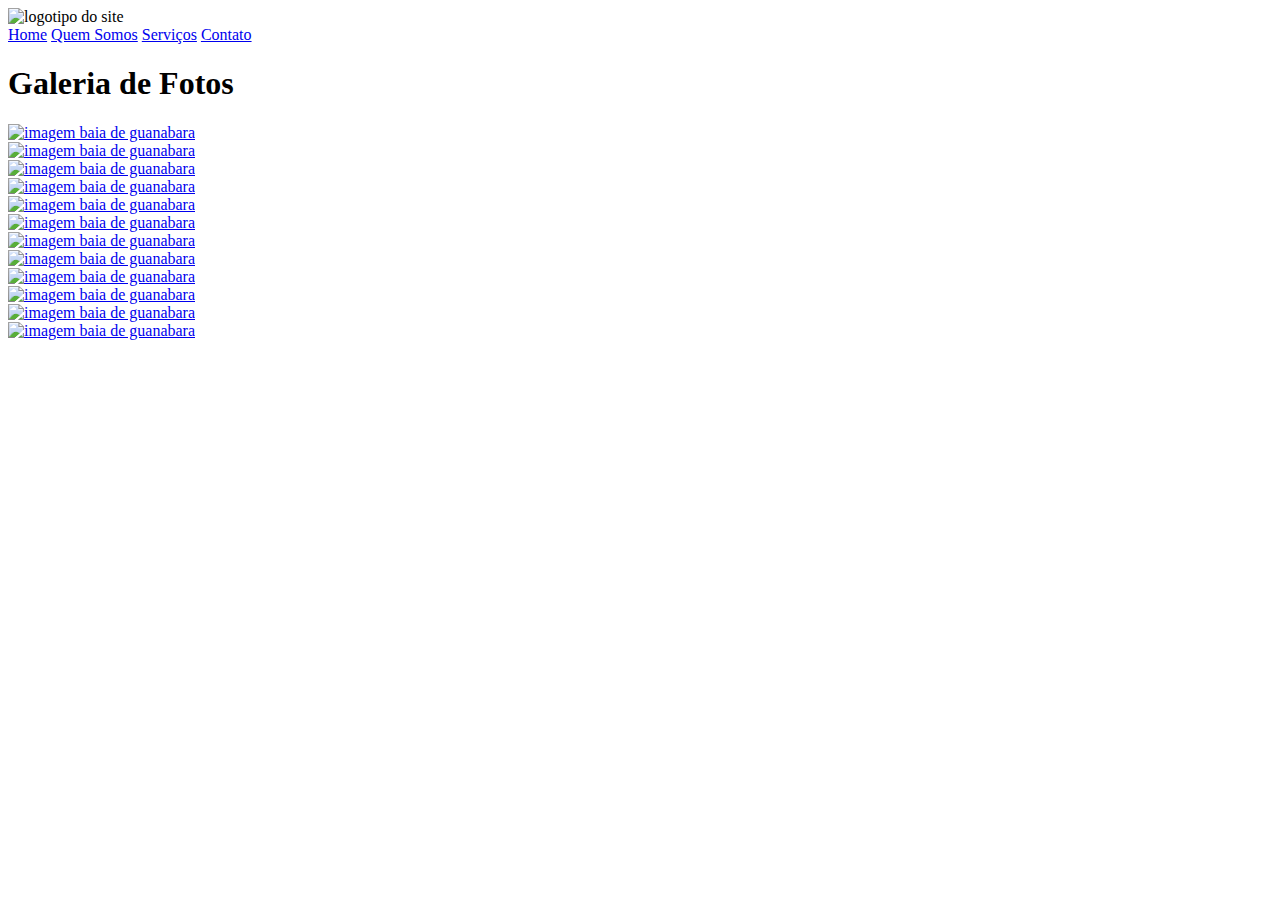
==== index.html @ 7780c83c "Add files via upload" ====
<!DOCTYPE html>
<html lang="en">
<head>
    <meta charset="UTF-8">
    <meta http-equiv="X-UA-Compatible" content="IE=edge">
    <meta name="viewport" content="width=device-width, initial-scale=1.0">
    <title>Aula5</title>
    <link rel="stylesheet" href="css/estilo.css"
     type="text/css">
     <link rel="stylesheet" type="text/css" href="shadowbox/shadowbox.css">
<script type="text/javascript" src="shadowbox/shadowbox.js"></script>
<script type="text/javascript">
Shadowbox.init();
</script>
  </head>
<body>
    <div id="total">
        <div id="topo">
            <div id="logo">
        <img src="imagem/logo.jpg" 
        alt="logotipo do site">
            </div><!--fecha logo-->
        </div><!--fecha topo-->
        <div id="banner"> 
             <div id="menu">
                <a href="#">Home</a>
                <a href="#">Quem Somos</a>
                <a href="#">Serviços</a>
                <a href="#">Contato</a>
   
        </div><!--fecha menu-->
    </div><!--fecha banner-->   
    <div id="conteudo">
        <h1>Galeria de Fotos</h1>
        <div class="box">
           <a href="imagem/1.jpg" rel="shadowbox[rio]" title="Baia de Guanabara"> 
            <img src="miniatura/1.jpg"
            width="120px"
            height="90px"           
            alt="imagem baia de guanabara"/>
          </a>            
        </div>
        <div class="box">
            <a href="imagem/2.jpg" rel="shadowbox[rio]" title="Baia de Guanabara"> 
             <img src="miniatura/2.jpg"
             width="120px"
             height="90px"           
             alt="imagem baia de guanabara"/>
           </a>            
         </div>
         <div class="box">
            <a href="imagem/3.jpg" rel="shadowbox[rio]" title="Baia de Guanabara"> 
             <img src="miniatura/3.jpg"
             width="120px"
             height="90px"           
             alt="imagem baia de guanabara"/>
           </a>            
         </div>
         <div class="box">
            <a href="imagem/4.jpg" rel="shadowbox[rio]" title="Baia de Guanabara"> 
             <img src="miniatura/4.jpg"
             width="120px"
             height="90px"           
             alt="imagem baia de guanabara"/>
           </a>            
         </div>
         <div class="box">
            <a href="imagem/5.jpg" rel="shadowbox[rio]" title="Baia de Guanabara"> 
             <img src="miniatura/5.jpg"
             width="120px"
             height="90px"           
             alt="imagem baia de guanabara"/>
           </a>            
         </div>
         <div class="box">
            <a href="imagem/6.jpg" rel="shadowbox[rio]" title="Baia de Guanabara"> 
             <img src="miniatura/6.jpg"
             width="120px"
             height="90px"           
             alt="imagem baia de guanabara"/>
           </a>            
         </div>
         <div class="box">
            <a href="imagem/7.jpg" rel="shadowbox[rio]" title="Baia de Guanabara"> 
             <img src="miniatura/7.jpg"
             width="120px"
             height="90px"           
             alt="imagem baia de guanabara"/>
           </a>            
         </div>
         <div class="box">
            <a href="imagem/8.jpg" rel="shadowbox[rio]" title="Baia de Guanabara"> 
             <img src="miniatura/8.jpg"
             width="120px"
             height="90px"           
             alt="imagem baia de guanabara"/>
           </a>            
         </div>
         <div class="box">
            <a href="imagem/9.jpg" rel="shadowbox[rio]" title="Baia de Guanabara"> 
             <img src="miniatura/9.jpg"
             width="120px"
             height="90px"           
             alt="imagem baia de guanabara"/>
           </a>            
         </div>
         <div class="box">
            <a href="imagem/10.jpg" rel="shadowbox[rio]" title="Baia de Guanabara"> 
             <img src="miniatura/10.jpg"
             width="120px"
             height="90px"           
             alt="imagem baia de guanabara"/>
           </a>            
         </div>
         <div class="box">
            <a href="imagem/11.jpg" rel="shadowbox[rio]" title="Baia de Guanabara"> 
             <img src="miniatura/11.jpg"
             width="120px"
             height="90px"           
             alt="imagem baia de guanabara"/>
           </a>            
         </div>
         <div class="box">
            <a href="imagem/12.jpg" rel="shadowbox[rio]" title="Baia de Guanabara"> 
             <img src="miniatura/12.jpg"
             width="120px"
             height="90px"           
             alt="imagem baia de guanabara"/>
           </a>            
         </div>
                           
        </div><!--fecha conteudo--> 
    <div id="rodapé">
       
    </div><!--frcha rodape-->
 </div><!--fecha total-->
</body> 
</html
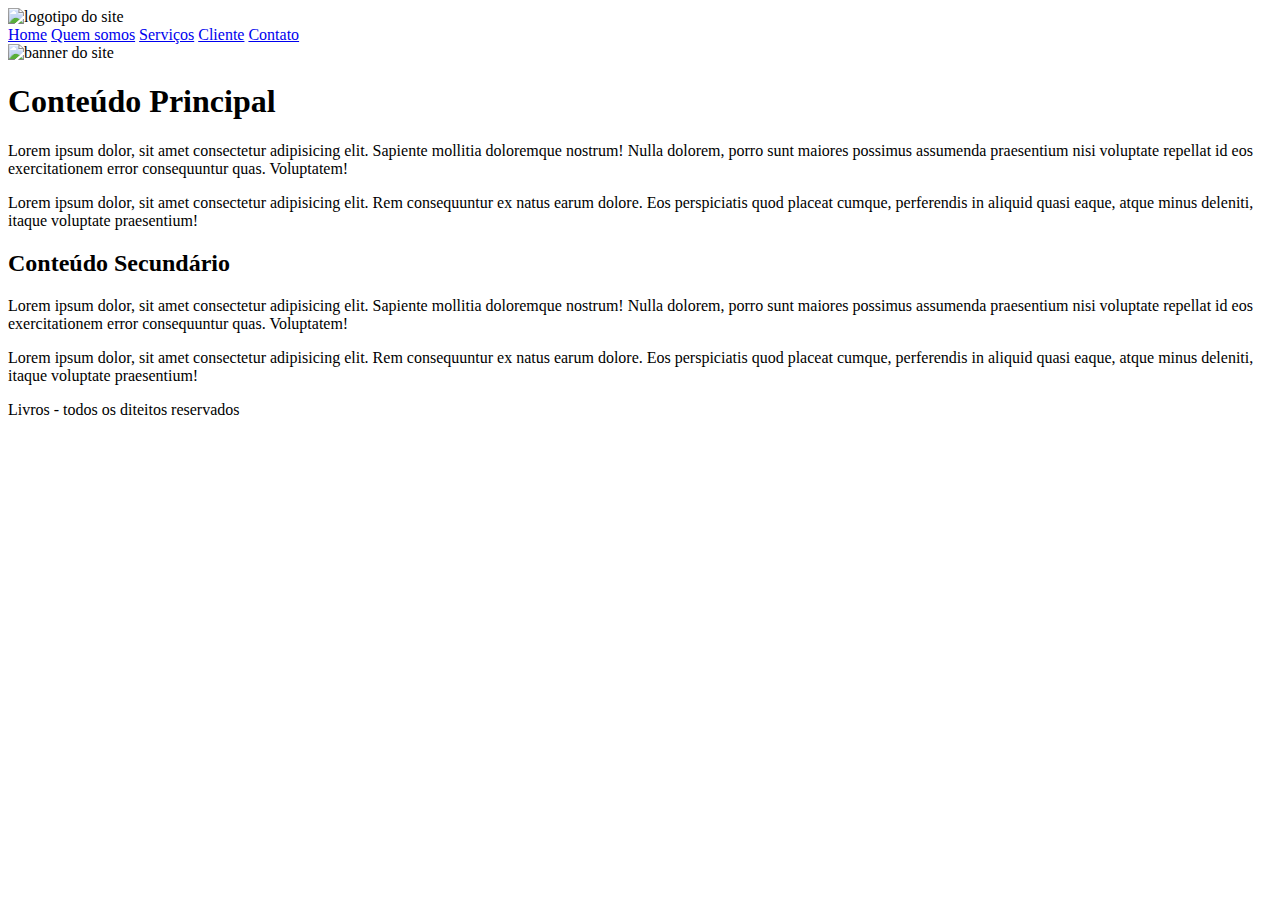
==== commit 55196329: "Add files via upload" ====
--- a/index.html
+++ b/index.html
@@ -4,135 +4,51 @@
     <meta charset="UTF-8">
     <meta http-equiv="X-UA-Compatible" content="IE=edge">
     <meta name="viewport" content="width=device-width, initial-scale=1.0">
-    <title>Aula5</title>
-    <link rel="stylesheet" href="css/estilo.css"
-     type="text/css">
-     <link rel="stylesheet" type="text/css" href="shadowbox/shadowbox.css">
-<script type="text/javascript" src="shadowbox/shadowbox.js"></script>
-<script type="text/javascript">
-Shadowbox.init();
-</script>
-  </head>
+    <title>Aula 7</title>
+    <link rel="stylesheet"
+    href="css/estilo.css"
+    type="text/css">
+</head>
 <body>
     <div id="total">
-        <div id="topo">
+        <header id="topo">
             <div id="logo">
-        <img src="imagem/logo.jpg" 
-        alt="logotipo do site">
-            </div><!--fecha logo-->
-        </div><!--fecha topo-->
-        <div id="banner"> 
-             <div id="menu">
-                <a href="#">Home</a>
-                <a href="#">Quem Somos</a>
-                <a href="#">Serviços</a>
-                <a href="#">Contato</a>
-   
-        </div><!--fecha menu-->
-    </div><!--fecha banner-->   
-    <div id="conteudo">
-        <h1>Galeria de Fotos</h1>
-        <div class="box">
-           <a href="imagem/1.jpg" rel="shadowbox[rio]" title="Baia de Guanabara"> 
-            <img src="miniatura/1.jpg"
-            width="120px"
-            height="90px"           
-            alt="imagem baia de guanabara"/>
-          </a>            
+                <img src="imagens/logo7.jpg"
+                alt="logotipo do site"/>
+            </div>
+         </header>
+         <nav id="menu">
+            <a href="#">Home</a>
+            <a href="#">Quem somos</a>
+            <a href="#">Serviços</a>
+            <a href="#">Cliente</a>
+            <a href="#">Contato</a>
+        </nav>
+        <div id="banner">
+            <img src="imagens/banner.jpg" alt="banner do site"/>
         </div>
-        <div class="box">
-            <a href="imagem/2.jpg" rel="shadowbox[rio]" title="Baia de Guanabara"> 
-             <img src="miniatura/2.jpg"
-             width="120px"
-             height="90px"           
-             alt="imagem baia de guanabara"/>
-           </a>            
-         </div>
-         <div class="box">
-            <a href="imagem/3.jpg" rel="shadowbox[rio]" title="Baia de Guanabara"> 
-             <img src="miniatura/3.jpg"
-             width="120px"
-             height="90px"           
-             alt="imagem baia de guanabara"/>
-           </a>            
-         </div>
-         <div class="box">
-            <a href="imagem/4.jpg" rel="shadowbox[rio]" title="Baia de Guanabara"> 
-             <img src="miniatura/4.jpg"
-             width="120px"
-             height="90px"           
-             alt="imagem baia de guanabara"/>
-           </a>            
-         </div>
-         <div class="box">
-            <a href="imagem/5.jpg" rel="shadowbox[rio]" title="Baia de Guanabara"> 
-             <img src="miniatura/5.jpg"
-             width="120px"
-             height="90px"           
-             alt="imagem baia de guanabara"/>
-           </a>            
-         </div>
-         <div class="box">
-            <a href="imagem/6.jpg" rel="shadowbox[rio]" title="Baia de Guanabara"> 
-             <img src="miniatura/6.jpg"
-             width="120px"
-             height="90px"           
-             alt="imagem baia de guanabara"/>
-           </a>            
-         </div>
-         <div class="box">
-            <a href="imagem/7.jpg" rel="shadowbox[rio]" title="Baia de Guanabara"> 
-             <img src="miniatura/7.jpg"
-             width="120px"
-             height="90px"           
-             alt="imagem baia de guanabara"/>
-           </a>            
-         </div>
-         <div class="box">
-            <a href="imagem/8.jpg" rel="shadowbox[rio]" title="Baia de Guanabara"> 
-             <img src="miniatura/8.jpg"
-             width="120px"
-             height="90px"           
-             alt="imagem baia de guanabara"/>
-           </a>            
-         </div>
-         <div class="box">
-            <a href="imagem/9.jpg" rel="shadowbox[rio]" title="Baia de Guanabara"> 
-             <img src="miniatura/9.jpg"
-             width="120px"
-             height="90px"           
-             alt="imagem baia de guanabara"/>
-           </a>            
-         </div>
-         <div class="box">
-            <a href="imagem/10.jpg" rel="shadowbox[rio]" title="Baia de Guanabara"> 
-             <img src="miniatura/10.jpg"
-             width="120px"
-             height="90px"           
-             alt="imagem baia de guanabara"/>
-           </a>            
-         </div>
-         <div class="box">
-            <a href="imagem/11.jpg" rel="shadowbox[rio]" title="Baia de Guanabara"> 
-             <img src="miniatura/11.jpg"
-             width="120px"
-             height="90px"           
-             alt="imagem baia de guanabara"/>
-           </a>            
-         </div>
-         <div class="box">
-            <a href="imagem/12.jpg" rel="shadowbox[rio]" title="Baia de Guanabara"> 
-             <img src="miniatura/12.jpg"
-             width="120px"
-             height="90px"           
-             alt="imagem baia de guanabara"/>
-           </a>            
-         </div>
-                           
-        </div><!--fecha conteudo--> 
-    <div id="rodapé">
-       
-    </div><!--frcha rodape-->
- </div><!--fecha total-->
-</body> 
-</html+        <article id="conteudo">
+            <h1>Conteúdo Principal</h1>
+            <p>
+              Lorem ipsum dolor, sit amet consectetur adipisicing elit. Sapiente mollitia doloremque nostrum! Nulla dolorem, porro sunt maiores possimus assumenda praesentium nisi voluptate repellat id eos exercitationem error consequuntur quas. Voluptatem!
+            </p>
+            <p>
+              Lorem ipsum dolor, sit amet consectetur adipisicing elit. Rem consequuntur ex natus earum dolore. Eos perspiciatis quod placeat cumque, perferendis in aliquid quasi eaque, atque minus deleniti, itaque voluptate praesentium!
+            </p>
+        </article>        
+        <aside id="coluna">
+            <h2>Conteúdo Secundário</h2>
+            <p>
+                Lorem ipsum dolor, sit amet consectetur adipisicing elit. Sapiente mollitia doloremque nostrum! Nulla dolorem, porro sunt maiores possimus assumenda praesentium nisi voluptate repellat id eos exercitationem error consequuntur quas. Voluptatem!
+              </p>
+              <p>
+                Lorem ipsum dolor, sit amet consectetur adipisicing elit. Rem consequuntur ex natus earum dolore. Eos perspiciatis quod placeat cumque, perferendis in aliquid quasi eaque, atque minus deleniti, itaque voluptate praesentium!
+              </p>
+        </aside>
+        <footer id="rodape">
+            Livros - todos os diteitos reservados
+        </footer>
+    </div><!--fecha a divisão total-->
+
+</body>
+</html>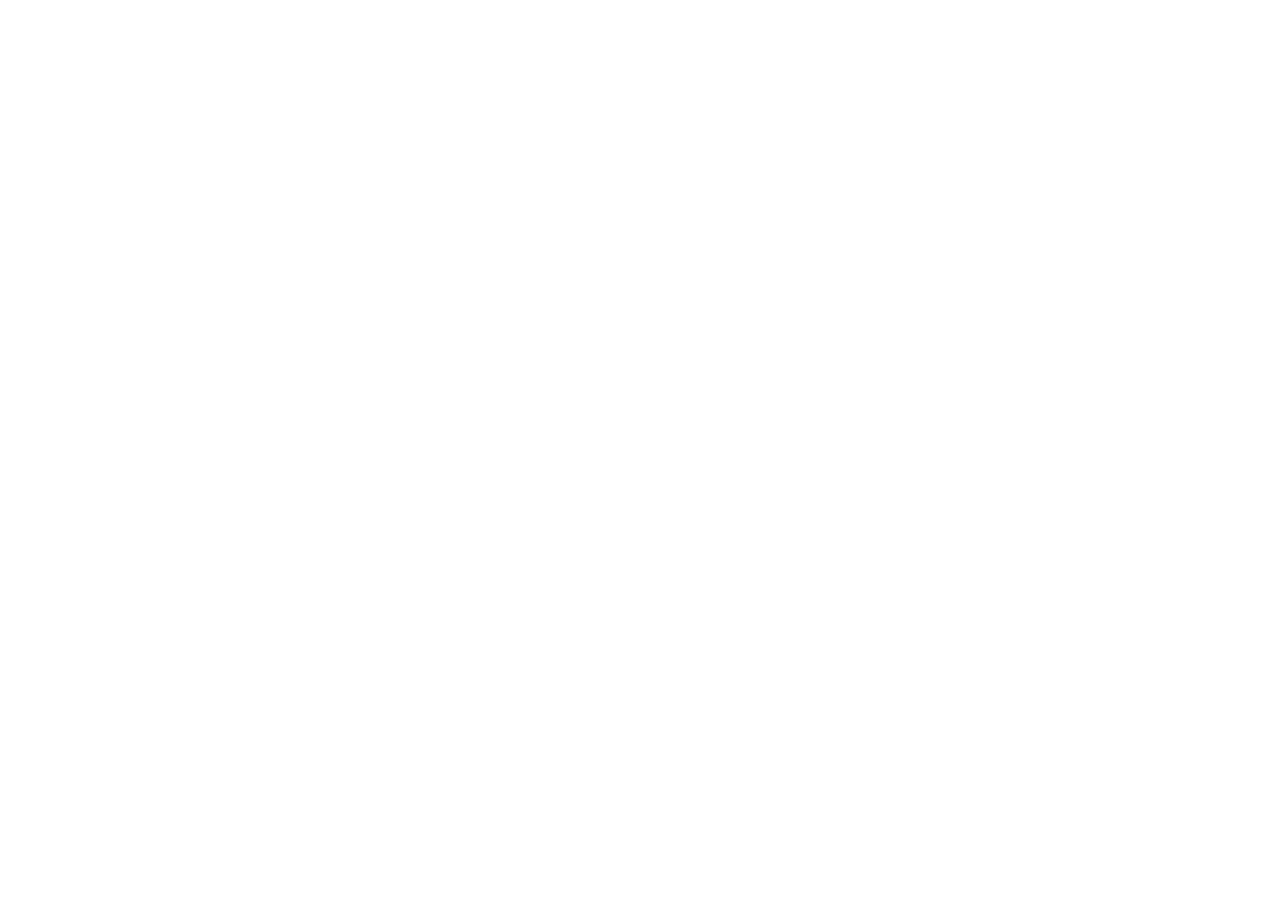
==== commit b6ac5d04: "Add files via upload" ====
--- a/index.html
+++ b/index.html
@@ -4,51 +4,14 @@
     <meta charset="UTF-8">
     <meta http-equiv="X-UA-Compatible" content="IE=edge">
     <meta name="viewport" content="width=device-width, initial-scale=1.0">
-    <title>Aula 7</title>
-    <link rel="stylesheet"
-    href="css/estilo.css"
-    type="text/css">
+    <title>exercicio</title>
+    <link rel="stylesheet" href="css/estilo,css">
 </head>
 <body>
     <div id="total">
         <header id="topo">
-            <div id="logo">
-                <img src="imagens/logo7.jpg"
-                alt="logotipo do site"/>
-            </div>
-         </header>
-         <nav id="menu">
-            <a href="#">Home</a>
-            <a href="#">Quem somos</a>
-            <a href="#">Serviços</a>
-            <a href="#">Cliente</a>
-            <a href="#">Contato</a>
-        </nav>
-        <div id="banner">
-            <img src="imagens/banner.jpg" alt="banner do site"/>
-        </div>
-        <article id="conteudo">
-            <h1>Conteúdo Principal</h1>
-            <p>
-              Lorem ipsum dolor, sit amet consectetur adipisicing elit. Sapiente mollitia doloremque nostrum! Nulla dolorem, porro sunt maiores possimus assumenda praesentium nisi voluptate repellat id eos exercitationem error consequuntur quas. Voluptatem!
-            </p>
-            <p>
-              Lorem ipsum dolor, sit amet consectetur adipisicing elit. Rem consequuntur ex natus earum dolore. Eos perspiciatis quod placeat cumque, perferendis in aliquid quasi eaque, atque minus deleniti, itaque voluptate praesentium!
-            </p>
-        </article>        
-        <aside id="coluna">
-            <h2>Conteúdo Secundário</h2>
-            <p>
-                Lorem ipsum dolor, sit amet consectetur adipisicing elit. Sapiente mollitia doloremque nostrum! Nulla dolorem, porro sunt maiores possimus assumenda praesentium nisi voluptate repellat id eos exercitationem error consequuntur quas. Voluptatem!
-              </p>
-              <p>
-                Lorem ipsum dolor, sit amet consectetur adipisicing elit. Rem consequuntur ex natus earum dolore. Eos perspiciatis quod placeat cumque, perferendis in aliquid quasi eaque, atque minus deleniti, itaque voluptate praesentium!
-              </p>
-        </aside>
-        <footer id="rodape">
-            Livros - todos os diteitos reservados
-        </footer>
-    </div><!--fecha a divisão total-->
 
+        </header>
+    </div>
 </body>
 </html>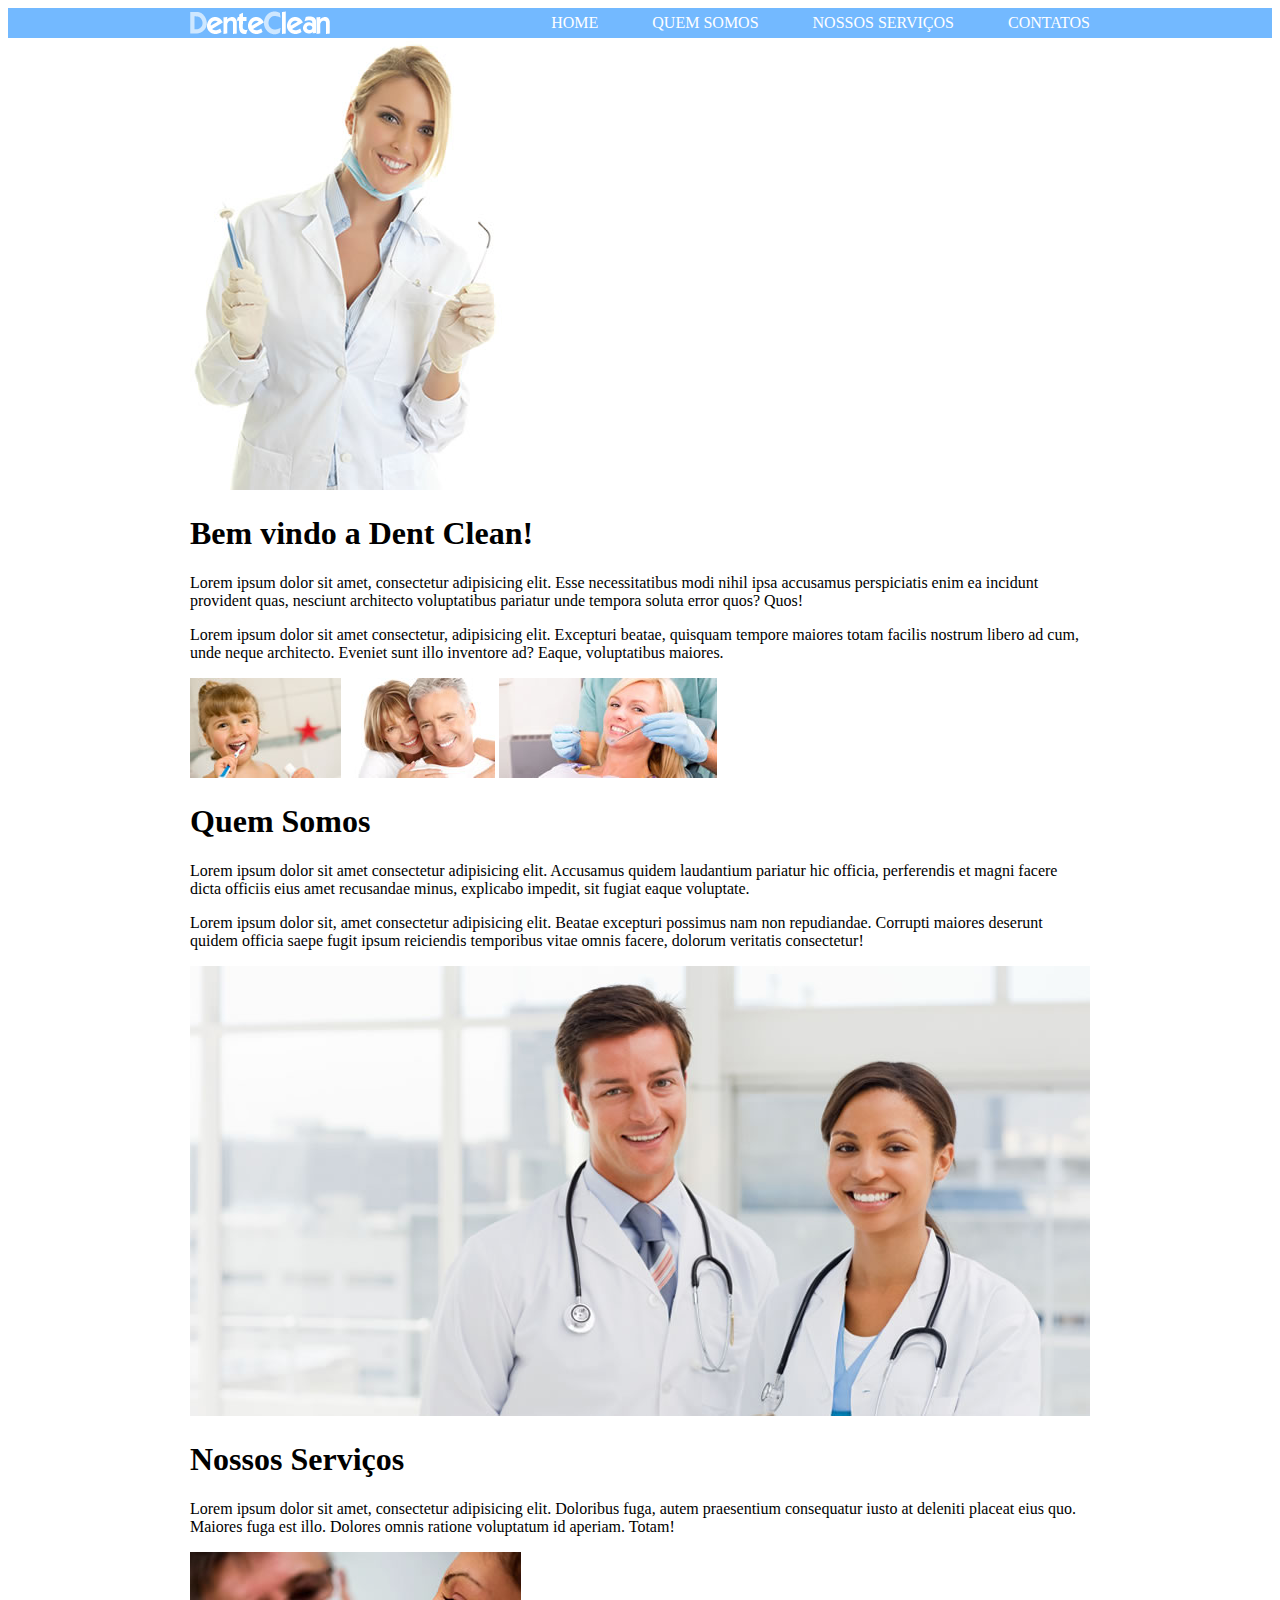
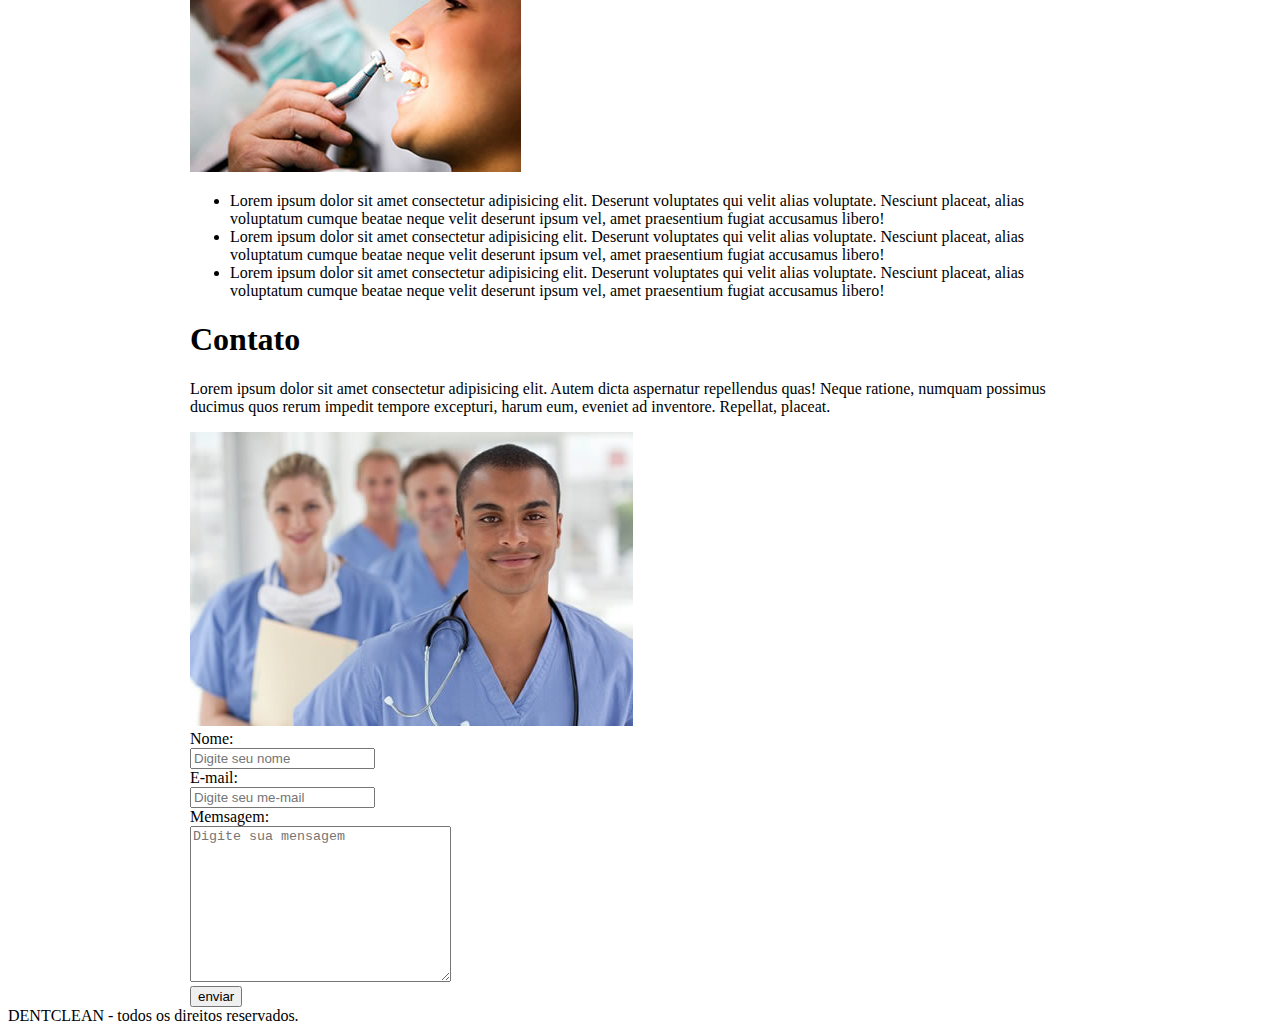
==== commit fc4de9f6: "Add files via upload" ====
--- a/index.html
+++ b/index.html
@@ -1,17 +1,108 @@
 <!DOCTYPE html>
 <html lang="en">
+
 <head>
     <meta charset="UTF-8">
     <meta http-equiv="X-UA-Compatible" content="IE=edge">
     <meta name="viewport" content="width=device-width, initial-scale=1.0">
-    <title>exercicio</title>
-    <link rel="stylesheet" href="css/estilo,css">
+    <title>aula 9 site vertical</title>
+    <link rel="stylesheet" href="css/estilo.css">
 </head>
-<body>
-    <div id="total">
-        <header id="topo">
 
-        </header>
+<body id="body">
+    <div id="topo">
+        <div class="largura-site">
+            <div id="logotipo">
+                <img src="img/logo.png" alt="logo do site" />
+            </div>
+            <div id="menu">
+                <a href="#body">Home</a>
+                <a href="#quemsomos">Quem Somos</a>
+                <a href="#servicos">Nossos Serviços</a>
+                <a href="#contato">Contatos</a>
+            </div>
+            <!--fecha menu-->
+        </div>
+        <!--fecha largura site-->
     </div>
+    <!--fecha topo-->
+
+    <div class="largura-site">
+        <div class="conteudo" id="home">
+
+            <img src="img/destaquehome.jpg" alt="destaque da pagina home" class="imghome">
+            <div id="conteudo-home">
+                <h1>
+                    Bem vindo a Dent Clean!
+                </h1>
+                <p>Lorem ipsum dolor sit amet, consectetur adipisicing elit. Esse necessitatibus modi nihil ipsa
+                    accusamus
+                    perspiciatis enim ea incidunt provident quas, nesciunt architecto voluptatibus pariatur unde tempora
+                    soluta error quos? Quos!</p>
+                <p>Lorem ipsum dolor sit amet consectetur, adipisicing elit. Excepturi beatae, quisquam tempore maiores
+                    totam facilis nostrum libero ad cum, unde neque architecto. Eveniet sunt illo inventore ad? Eaque,
+                    voluptatibus maiores.</p>
+
+                <img src="img/imghome1.jpg" alt="imagem criança " class="imghome" />
+                <img src="img/imghome2.jpg" alt="imagem casal" class="imghome" />
+                <img src="img/imghome3.jpg" alt="moça no dentista" class="imghome" />
+            </div>
+
+        </div>
+        <!--fecha divisão home -->
+
+        <div class="conteudo" id="quemsomos">
+            <h1> Quem Somos</h1>
+            <p>Lorem ipsum dolor sit amet consectetur adipisicing elit. Accusamus quidem laudantium pariatur hic
+                officia, perferendis et magni facere dicta officiis eius amet recusandae minus, explicabo impedit, sit
+                fugiat eaque voluptate.</p>
+            <p>Lorem ipsum dolor sit, amet consectetur adipisicing elit. Beatae excepturi possimus nam non repudiandae.
+                Corrupti maiores deserunt quidem officia saepe fugit ipsum reiciendis temporibus vitae omnis facere,
+                dolorum veritatis consectetur!</p>
+            <img src="img/destaquequemsomos.jpg" alt="imagem destaque quem somos">
+        </div>
+
+        <div class="conteudo" id="servicos">
+            <h1>Nossos Serviços</h1>
+            <p> Lorem ipsum dolor sit amet, consectetur adipisicing elit. Doloribus fuga, autem praesentium consequatur
+                iusto at deleniti placeat eius quo. Maiores fuga est illo. Dolores omnis ratione voluptatum id aperiam.
+                Totam!</p>
+                <img src="img/destaqueservicos.jpg" alt="imagem destaque serviços" class="imgright">
+            <ul>
+                <li>Lorem ipsum dolor sit amet consectetur adipisicing elit. Deserunt voluptates qui velit alias
+                    voluptate. Nesciunt placeat, alias voluptatum cumque beatae neque velit deserunt ipsum vel, amet
+                    praesentium fugiat accusamus libero!</li>
+                <li>Lorem ipsum dolor sit amet consectetur adipisicing elit. Deserunt voluptates qui velit alias
+                    voluptate. Nesciunt placeat, alias voluptatum cumque beatae neque velit deserunt ipsum vel, amet
+                    praesentium fugiat accusamus libero!</li>
+                <li>Lorem ipsum dolor sit amet consectetur adipisicing elit. Deserunt voluptates qui velit alias
+                    voluptate. Nesciunt placeat, alias voluptatum cumque beatae neque velit deserunt ipsum vel, amet
+                    praesentium fugiat accusamus libero!</li>
+            </ul>
+            
+            <div class="conteudo" id="contato">
+                <H1>Contato</H1>
+                <p> 
+                    Lorem ipsum dolor sit amet consectetur adipisicing elit. Autem dicta aspernatur repellendus quas! Neque ratione, numquam possimus ducimus quos rerum impedit tempore excepturi, harum eum, eveniet ad inventore. Repellat, placeat.
+                </p>
+                <img src="img/destaquecontato.jpg" alt="imagem de pessoas" class="imgright">
+                <form action="#">
+                      Nome:<br/>
+                      <input type="text" placeholder="Digite seu nome"></br>
+                      E-mail:<br/>
+                      <input type="text" placeholder="Digite seu me-mail"></br>
+                      Memsagem:<br/>
+                      <textarea cols="30" rows="10" placeholder="Digite sua mensagem"></textarea>
+                      <br/>
+                      <input type="submit" value="enviar"/>
+                </form>
+            </div>
+        </div>
+               
+    </div> <!--fecha largura site-->
+      <div id="rodape">
+        DENTCLEAN - todos os direitos reservados.
+      </div>
 </body>
+
 </html>--- a/css/estilo.css
+++ b/css/estilo.css
@@ -0,0 +1,33 @@
+#topo{
+   width: 100%;
+   background-color: #73b9ff;
+   height: 30px;
+}
+
+.largura-site{
+    width: 900px;
+    margin: auto;/*centraliza na pagina*/
+}
+
+#logotipo{
+    width: 140px;
+    height: 24px;
+    float: left;
+    margin-top: 3px ;
+}
+#menu{
+    width: auto;
+    height: auto;
+    float: right;
+    margin-top: 6px;
+    text-transform: uppercase;
+}
+#menu a{
+    color: #FFF;
+    font-size: 16px;
+    text-decoration: none;
+    margin-left: 50px;
+}
+#menu a:hover{
+    text-decoration: underline ;
+}